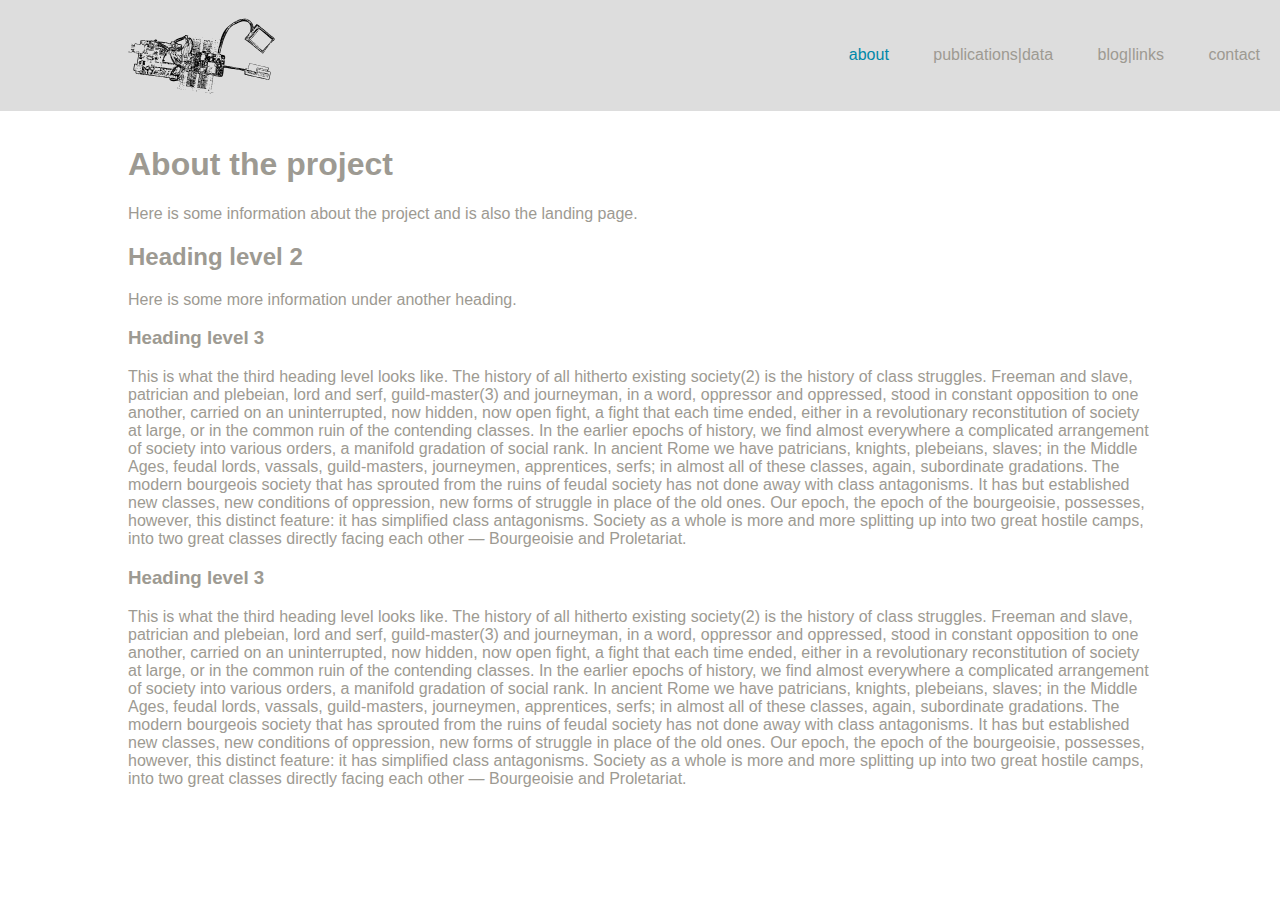
==== index.html @ 718337bb "aes tweaks" ====
<!DOCTYPE html>
<html>
  <head>
    <meta charset="utf-8">
    <meta http-equiv="X-UV-Compatible" content="IE=edge">
    <title>navbartest</title>
    <meta name="description" content="">
    <meta name="viewport" content="width=device-width, initial-scale=1">
    <link rel="stylesheet" href="style.css">
  </head>
  <body>
    <header>
      <div class="logocontainer">
        <img class="logo" src="images/logo.svg" alt="logo" width=150px>
      </div>
      <nav>
        <ul class="nav_links">
          <li class = "selected"><a href="#">about</li>
          <li><a href="#">publications|data</li>
          <li><a href="#">blog|links</li>
          <li><a href="#">contact</li>
        </ul>
      </nav>
    </header>
    <div class="sitecontent">
      <h1>About the project</h1>
      <p>Here is some information about the project and is also the landing page.</p>
      
      <h2>Heading level 2</h2>
      <p>Here is some more information under another heading.</p>
      
      <h3> Heading level 3</h3>
      <p> This is what the third heading level looks like. The history of all hitherto existing society(2) is the history of class struggles. Freeman and slave, patrician and plebeian, lord and serf, guild-master(3) and journeyman, in a word, oppressor and oppressed, stood in constant opposition to one another, carried on an uninterrupted, now hidden, now open fight, a fight that each time ended, either in a revolutionary reconstitution of society at large, or in the common ruin of the contending classes. In the earlier epochs of history, we find almost everywhere a complicated arrangement of society into various orders, a manifold gradation of social rank. In ancient Rome we have patricians, knights, plebeians, slaves; in the Middle Ages, feudal lords, vassals, guild-masters, journeymen, apprentices, serfs; in almost all of these classes, again, subordinate gradations. The modern bourgeois society that has sprouted from the ruins of feudal society has not done away with class antagonisms. It has but established new classes, new conditions of oppression, new forms of struggle in place of the old ones. Our epoch, the epoch of the bourgeoisie, possesses, however, this distinct feature: it has simplified class antagonisms. Society as a whole is more and more splitting up into two great hostile camps, into two great classes directly facing each other — Bourgeoisie and Proletariat. </p>
      
      <h3> Heading level 3</h3>
      <p> This is what the third heading level looks like. The history of all hitherto existing society(2) is the history of class struggles. Freeman and slave, patrician and plebeian, lord and serf, guild-master(3) and journeyman, in a word, oppressor and oppressed, stood in constant opposition to one another, carried on an uninterrupted, now hidden, now open fight, a fight that each time ended, either in a revolutionary reconstitution of society at large, or in the common ruin of the contending classes. In the earlier epochs of history, we find almost everywhere a complicated arrangement of society into various orders, a manifold gradation of social rank. In ancient Rome we have patricians, knights, plebeians, slaves; in the Middle Ages, feudal lords, vassals, guild-masters, journeymen, apprentices, serfs; in almost all of these classes, again, subordinate gradations. The modern bourgeois society that has sprouted from the ruins of feudal society has not done away with class antagonisms. It has but established new classes, new conditions of oppression, new forms of struggle in place of the old ones. Our epoch, the epoch of the bourgeoisie, possesses, however, this distinct feature: it has simplified class antagonisms. Society as a whole is more and more splitting up into two great hostile camps, into two great classes directly facing each other — Bourgeoisie and Proletariat. </p>
    </div>
---- style.css ----
#import url('https://fonts.googleapis.com/css?family=Montserrat:500');

* {
    box-sizing: border-box;
    margin: 0;
    padding: 0;
    background-color: #dddddd;
}

li, a {
  font-family: "Montserrat", sans-serif;
  font-weight: 500;
  font-size: 16px;
  color: #9d9a92;
  text-decoration: none;
}

/*
header {
  display: flex;
  justify-content: flex-end;
  align-items: center;
  margin: auto;
  padding: 30px 10%;
  background-color: #dddddd;
  background-size: 100%;
  position: fixed;
}
*/

body {
  margin: 0;
  padding: 0;
}

.sitecontent {
  padding-top: 125px;
  margin: 0 10%;
}

header {
  display: flex;
  position: fixed;
  overflow: hidden;
  top: 0px;
  width: 100%;
  justify-content: flex-end;
  align-items: center;
  padding: 10px 0;
  background-color: #dddddd;
}

.logocontainer {
  margin-right: auto;
  padding: 0 10%;
}

.logo {
  margin-right: auto;
}

.nav_links {
  list-style: none;
}

.nav_links li {
  display: inline-block;
  padding: 0px 20px;
}

.nav_links li a {
  transition: all 0.3s ease 0s;
}

.nav_links li a:hover {
  color: #0088a9;
}

.nav_links li.selected a {
  color: #0088a9;
}

.nav_links li.selected a:hover {
  color: #9d9a92;
}
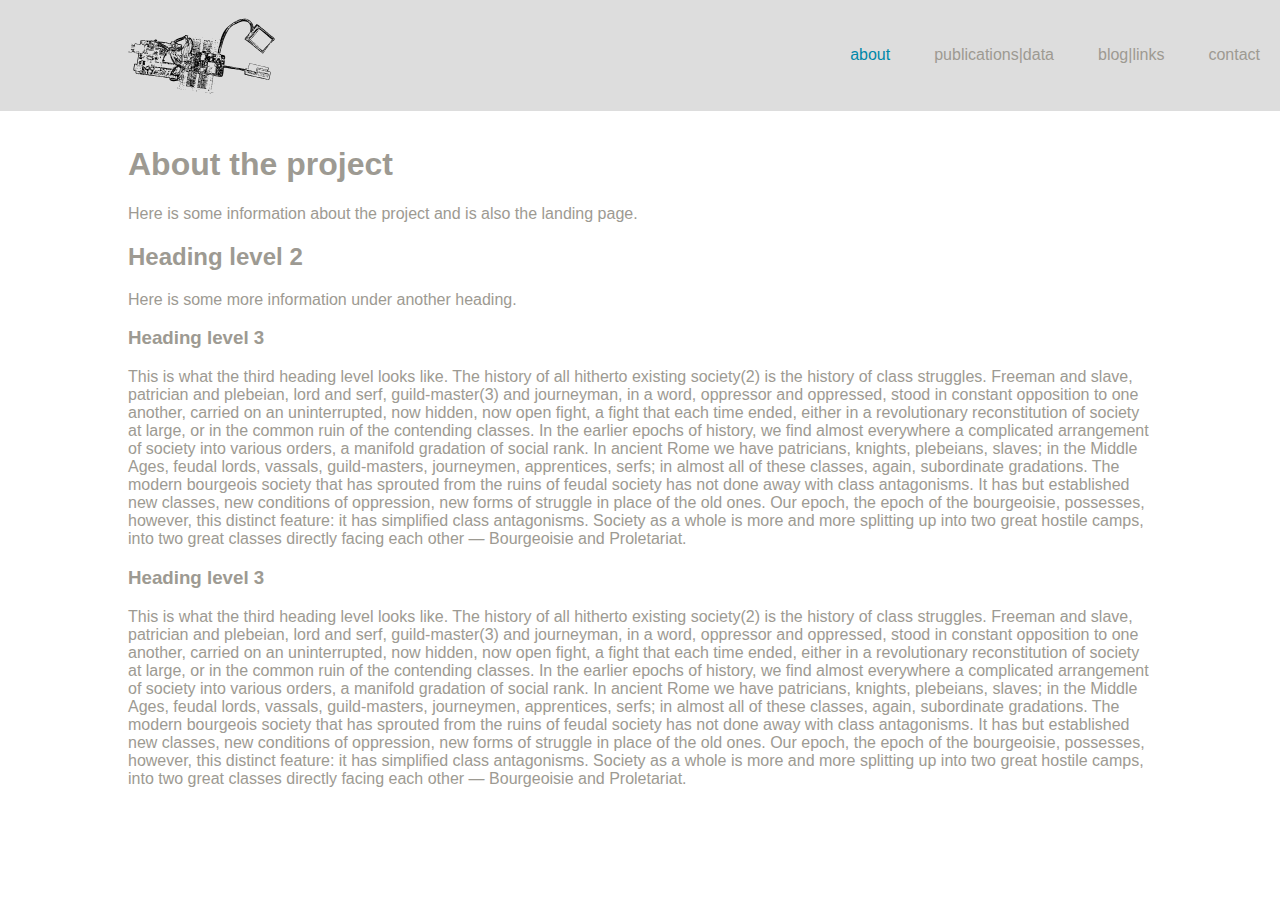
==== commit 9cf80911: "switch menu style at smaller width" ====
--- a/index.html
+++ b/index.html
@@ -15,10 +15,10 @@
       </div>
       <nav>
         <ul class="nav_links">
-          <li class = "selected"><a href="#">about</li>
-          <li><a href="#">publications|data</li>
-          <li><a href="#">blog|links</li>
-          <li><a href="#">contact</li>
+          <li class = "selected"><a href="#">about</a></li>
+          <li><a href="#">publications|data</a></li>
+          <li><a href="#">blog|links</a></li>
+          <li><a href="#">contact</a></li>
         </ul>
       </nav>
     </header>
--- a/style.css
+++ b/style.css
@@ -4,7 +4,6 @@
     box-sizing: border-box;
     margin: 0;
     padding: 0;
-    background-color: #dddddd;
 }
 
 li, a {
@@ -36,6 +35,10 @@
 .sitecontent {
   padding-top: 125px;
   margin: 0 10%;
+  font-family: "Montserrat", sans-serif;
+  font-weight: 500;
+  color: #9d9a92;
+  text-decoration: none;
 }
 
 header {
@@ -82,4 +85,10 @@
 
 .nav_links li.selected a:hover {
   color: #9d9a92;
+}
+
+@media (max-width: 858px){
+  .nav_links li {
+    display: block;
+  }
 }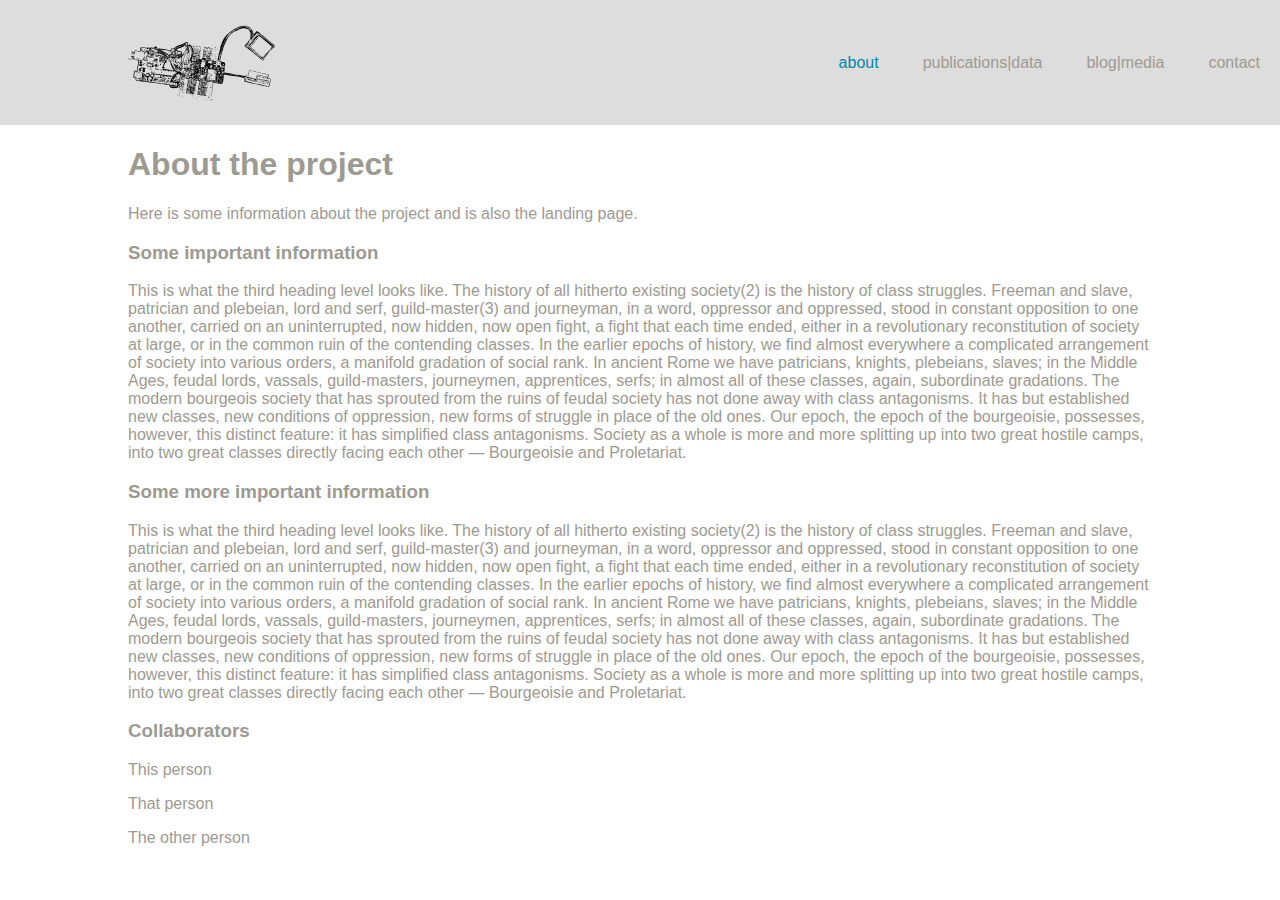
==== commit 75d322fb: "multipage example" ====
--- a/index.html
+++ b/index.html
@@ -16,22 +16,27 @@
       <nav>
         <ul class="nav_links">
           <li class = "selected"><a href="#">about</a></li>
-          <li><a href="#">publications|data</a></li>
-          <li><a href="#">blog|links</a></li>
-          <li><a href="#">contact</a></li>
+          <li><a href="publications.html">publications|data</a></li>
+          <li><a href="media.html">blog|media</a></li>
+          <li><a href="contact.html">contact</a></li>
         </ul>
       </nav>
     </header>
     <div class="sitecontent">
       <h1>About the project</h1>
       <p>Here is some information about the project and is also the landing page.</p>
-      
-      <h2>Heading level 2</h2>
-      <p>Here is some more information under another heading.</p>
-      
-      <h3> Heading level 3</h3>
+
+      <h3>Some important information</h3>
       <p> This is what the third heading level looks like. The history of all hitherto existing society(2) is the history of class struggles. Freeman and slave, patrician and plebeian, lord and serf, guild-master(3) and journeyman, in a word, oppressor and oppressed, stood in constant opposition to one another, carried on an uninterrupted, now hidden, now open fight, a fight that each time ended, either in a revolutionary reconstitution of society at large, or in the common ruin of the contending classes. In the earlier epochs of history, we find almost everywhere a complicated arrangement of society into various orders, a manifold gradation of social rank. In ancient Rome we have patricians, knights, plebeians, slaves; in the Middle Ages, feudal lords, vassals, guild-masters, journeymen, apprentices, serfs; in almost all of these classes, again, subordinate gradations. The modern bourgeois society that has sprouted from the ruins of feudal society has not done away with class antagonisms. It has but established new classes, new conditions of oppression, new forms of struggle in place of the old ones. Our epoch, the epoch of the bourgeoisie, possesses, however, this distinct feature: it has simplified class antagonisms. Society as a whole is more and more splitting up into two great hostile camps, into two great classes directly facing each other — Bourgeoisie and Proletariat. </p>
       
-      <h3> Heading level 3</h3>
+      <h3>Some more important information</h3>
       <p> This is what the third heading level looks like. The history of all hitherto existing society(2) is the history of class struggles. Freeman and slave, patrician and plebeian, lord and serf, guild-master(3) and journeyman, in a word, oppressor and oppressed, stood in constant opposition to one another, carried on an uninterrupted, now hidden, now open fight, a fight that each time ended, either in a revolutionary reconstitution of society at large, or in the common ruin of the contending classes. In the earlier epochs of history, we find almost everywhere a complicated arrangement of society into various orders, a manifold gradation of social rank. In ancient Rome we have patricians, knights, plebeians, slaves; in the Middle Ages, feudal lords, vassals, guild-masters, journeymen, apprentices, serfs; in almost all of these classes, again, subordinate gradations. The modern bourgeois society that has sprouted from the ruins of feudal society has not done away with class antagonisms. It has but established new classes, new conditions of oppression, new forms of struggle in place of the old ones. Our epoch, the epoch of the bourgeoisie, possesses, however, this distinct feature: it has simplified class antagonisms. Society as a whole is more and more splitting up into two great hostile camps, into two great classes directly facing each other — Bourgeoisie and Proletariat. </p>
-    </div>+    
+      <h3>Collaborators</h3>
+      <p>This person</p>
+      <p>That person</p>
+      <p>The other person</p>
+    
+    </div>
+    </body>
+    </html>--- a/style.css
+++ b/style.css
@@ -6,30 +6,21 @@
     padding: 0;
 }
 
+html {
+  overflow-y: scroll;
+}
+
+body {
+  margin: 0;
+  padding: 0;
+}
+
 li, a {
   font-family: "Montserrat", sans-serif;
   font-weight: 500;
   font-size: 16px;
   color: #9d9a92;
   text-decoration: none;
-}
-
-/*
-header {
-  display: flex;
-  justify-content: flex-end;
-  align-items: center;
-  margin: auto;
-  padding: 30px 10%;
-  background-color: #dddddd;
-  background-size: 100%;
-  position: fixed;
-}
-*/
-
-body {
-  margin: 0;
-  padding: 0;
 }
 
 .sitecontent {
@@ -47,19 +38,15 @@
   overflow: hidden;
   top: 0px;
   width: 100%;
+  height: 125px;
   justify-content: flex-end;
   align-items: center;
-  padding: 10px 0;
   background-color: #dddddd;
 }
 
 .logocontainer {
   margin-right: auto;
   padding: 0 10%;
-}
-
-.logo {
-  margin-right: auto;
 }
 
 .nav_links {
@@ -87,8 +74,22 @@
   color: #9d9a92;
 }
 
-@media (max-width: 858px){
+@media (max-width: 858px) {
   .nav_links li {
     display: block;
   }
+  
+  header {
+    position: relative;
+  }
+  
+  .sitecontent {
+    padding-top: 25px;
+  }
+}
+
+@media (max-width : 400px) {
+  .logocontainer {
+    padding: 0;
+  }
 }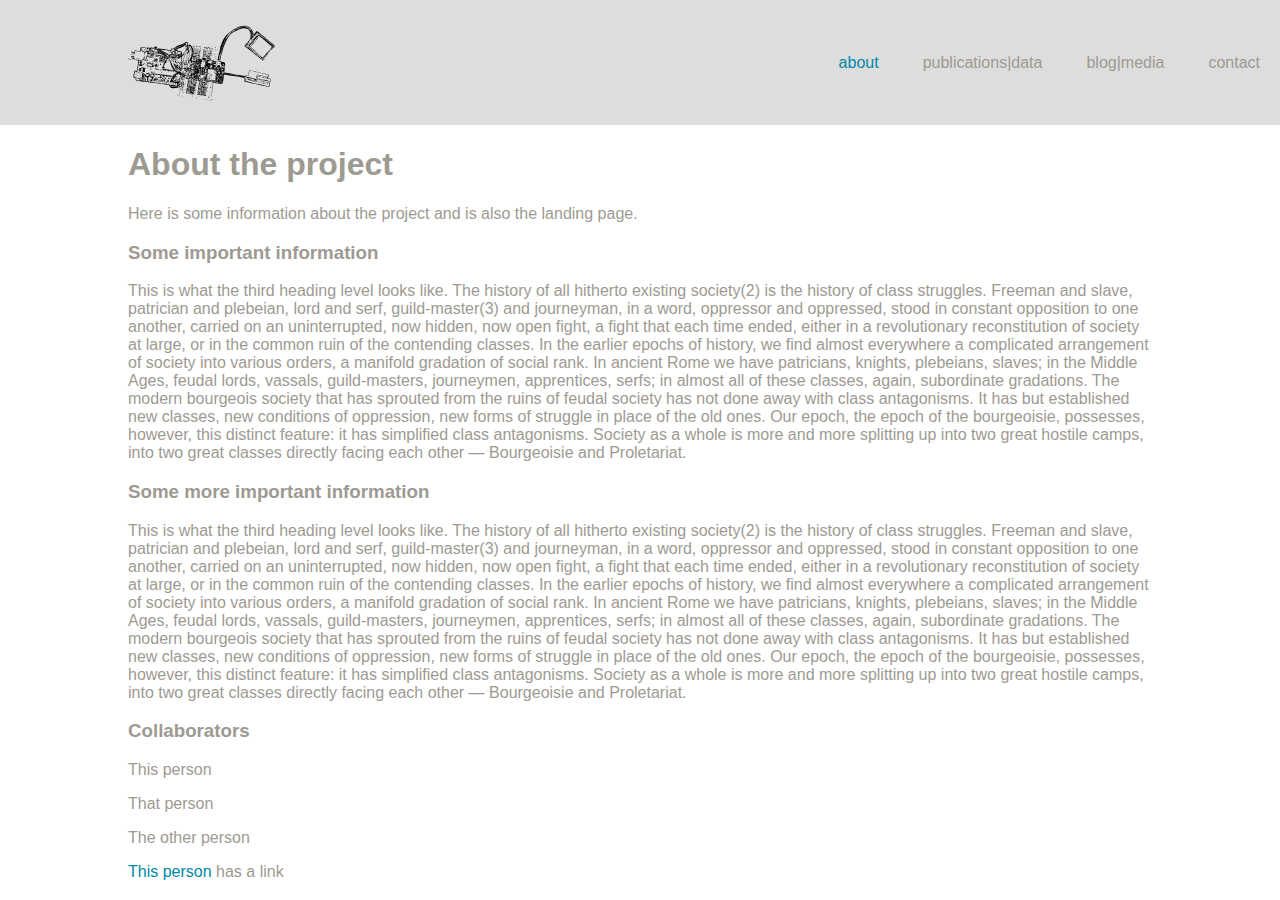
==== commit 020bca1b: "fix link colors" ====
--- a/index.html
+++ b/index.html
@@ -36,7 +36,7 @@
       <p>This person</p>
       <p>That person</p>
       <p>The other person</p>
-    
+      <p><a href="https://williamcioffi.github.io">This person</a> has a link</p>    
     </div>
     </body>
     </html>--- a/style.css
+++ b/style.css
@@ -32,6 +32,14 @@
   text-decoration: none;
 }
 
+.sitecontent a {
+  color: #0088a9;
+}
+
+.sitecontent a:hover {
+  text-decoration: underline;
+}
+
 header {
   display: flex;
   position: fixed;
@@ -59,7 +67,12 @@
 }
 
 .nav_links li a {
+  color: 9d9a92;
   transition: all 0.3s ease 0s;
+}
+
+.nav_links a:visited {
+  color: 9d9a92;
 }
 
 .nav_links li a:hover {
@@ -84,7 +97,7 @@
   }
   
   .sitecontent {
-    padding-top: 25px;
+    padding-top: 0;
   }
 }
 
@@ -92,4 +105,9 @@
   .logocontainer {
     padding: 0;
   }
+  
+  .sitecontent {
+    padding-top: 0;
+    margin: 0 2%;
+  }
 }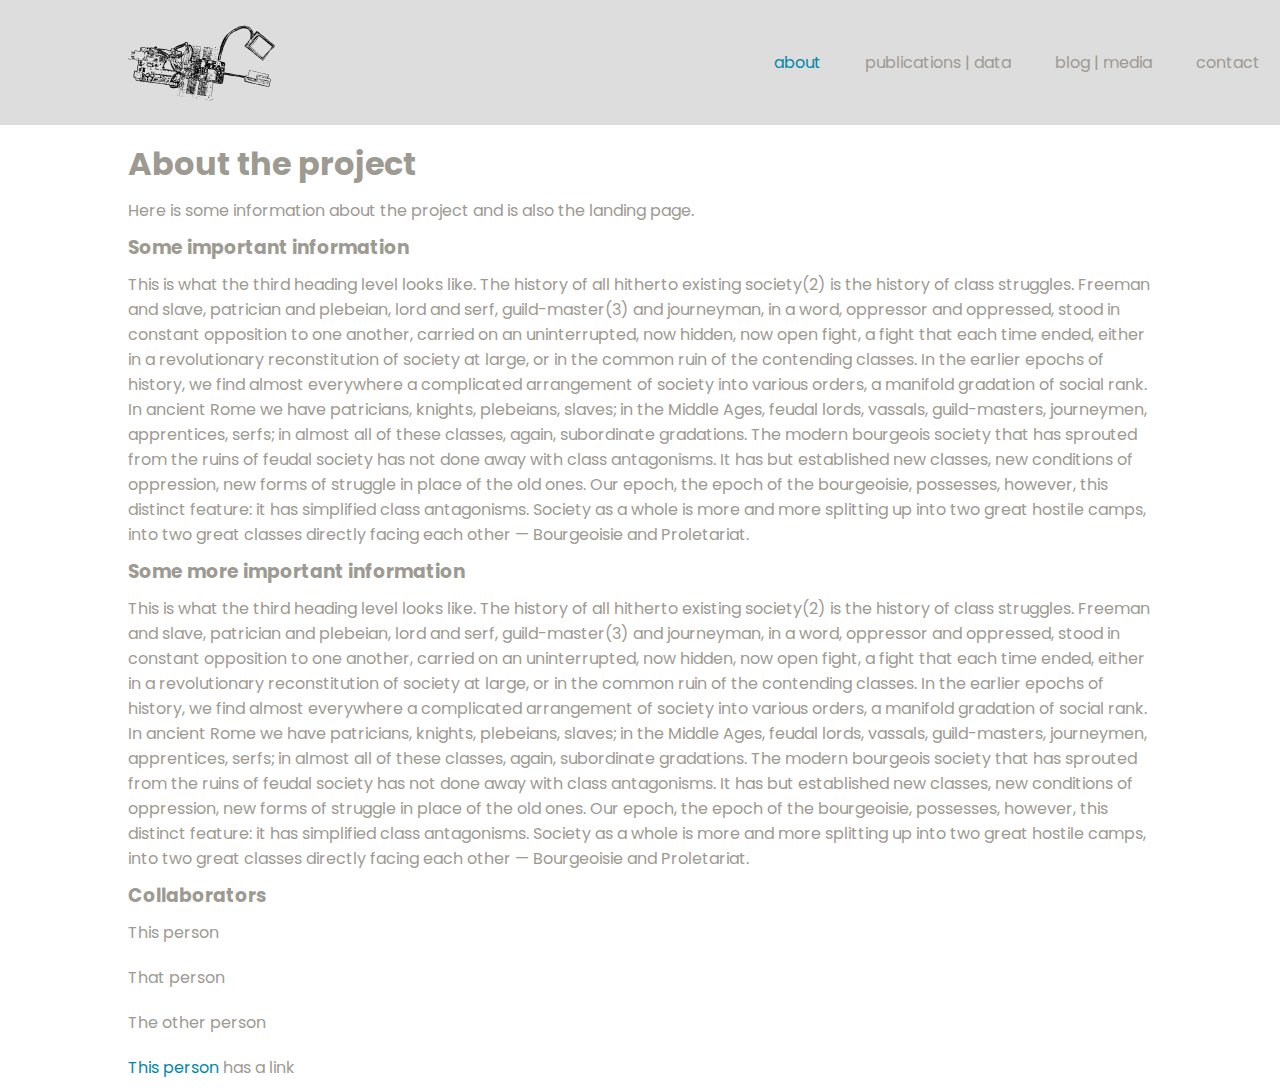
==== commit 4b0be1da: "fix some typos" ====
--- a/index.html
+++ b/index.html
@@ -15,9 +15,9 @@
       </div>
       <nav>
         <ul class="nav_links">
-          <li class = "selected"><a href="#">about</a></li>
-          <li><a href="publications.html">publications|data</a></li>
-          <li><a href="media.html">blog|media</a></li>
+          <li class = "selected"><a href="index.html">about</a></li>
+          <li><a href="publications.html">publications | data</a></li>
+          <li><a href="media.html">blog | media</a></li>
           <li><a href="contact.html">contact</a></li>
         </ul>
       </nav>
--- a/style.css
+++ b/style.css
@@ -1,4 +1,4 @@
-#import url('https://fonts.googleapis.com/css?family=Montserrat:500');
+@import url('https://fonts.googleapis.com/css?family=Poppins:400');
 
 * {
     box-sizing: border-box;
@@ -16,18 +16,22 @@
 }
 
 li, a {
-  font-family: "Montserrat", sans-serif;
-  font-weight: 500;
+  font-family: "Poppins", sans-serif;
+  font-weight: 400;
   font-size: 16px;
   color: #9d9a92;
   text-decoration: none;
 }
 
+.sitecontent p {
+  padding: 10px 0px;
+}
+
 .sitecontent {
-  padding-top: 125px;
+  padding-top: 15px;
   margin: 0 10%;
-  font-family: "Montserrat", sans-serif;
-  font-weight: 500;
+  font-family: "Poppins", sans-serif;
+  font-weight: 400;
   color: #9d9a92;
   text-decoration: none;
 }
@@ -42,7 +46,7 @@
 
 header {
   display: flex;
-  position: fixed;
+  position: relative;
   overflow: hidden;
   top: 0px;
   width: 100%;
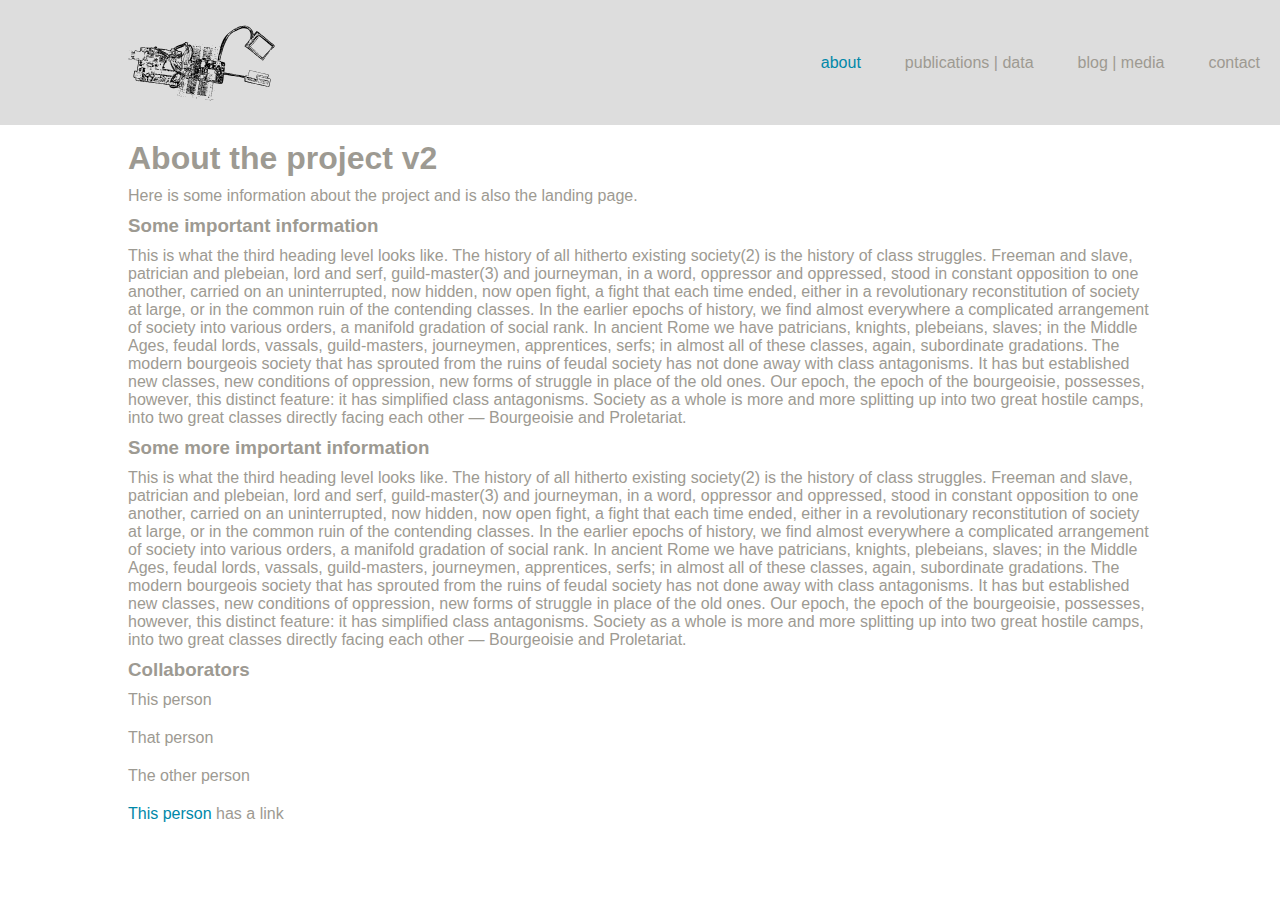
==== commit e07e9e21: "smaller font" ====
--- a/index.html
+++ b/index.html
@@ -23,7 +23,7 @@
       </nav>
     </header>
     <div class="sitecontent">
-      <h1>About the project</h1>
+      <h1>About the project v2</h1>
       <p>Here is some information about the project and is also the landing page.</p>
 
       <h3>Some important information</h3>
--- a/style.css
+++ b/style.css
@@ -1,5 +1,3 @@
-@import url('https://fonts.googleapis.com/css?family=Poppins:400');
-
 * {
     box-sizing: border-box;
     margin: 0;
@@ -16,7 +14,7 @@
 }
 
 li, a {
-  font-family: "Poppins", sans-serif;
+  font-family: sans-serif;
   font-weight: 400;
   font-size: 16px;
   color: #9d9a92;
@@ -30,7 +28,7 @@
 .sitecontent {
   padding-top: 15px;
   margin: 0 10%;
-  font-family: "Poppins", sans-serif;
+  font-family: sans-serif;
   font-weight: 400;
   color: #9d9a92;
   text-decoration: none;
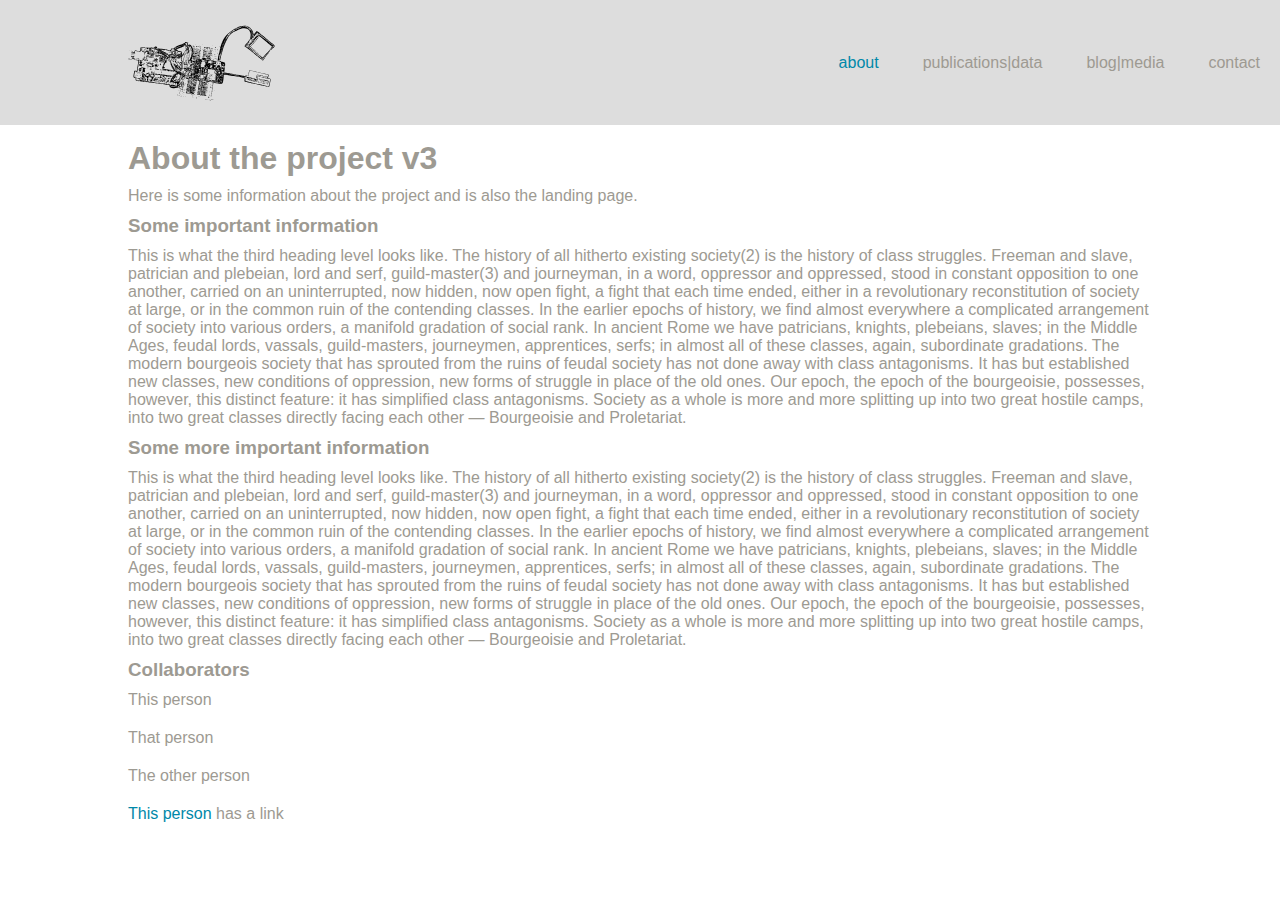
==== commit 920d0cec: "dont break line" ====
--- a/index.html
+++ b/index.html
@@ -16,14 +16,14 @@
       <nav>
         <ul class="nav_links">
           <li class = "selected"><a href="index.html">about</a></li>
-          <li><a href="publications.html">publications | data</a></li>
-          <li><a href="media.html">blog | media</a></li>
+          <li><a href="publications.html">publications|data</a></li>
+          <li><a href="media.html">blog|media</a></li>
           <li><a href="contact.html">contact</a></li>
         </ul>
       </nav>
     </header>
     <div class="sitecontent">
-      <h1>About the project v2</h1>
+      <h1>About the project v3</h1>
       <p>Here is some information about the project and is also the landing page.</p>
 
       <h3>Some important information</h3>
